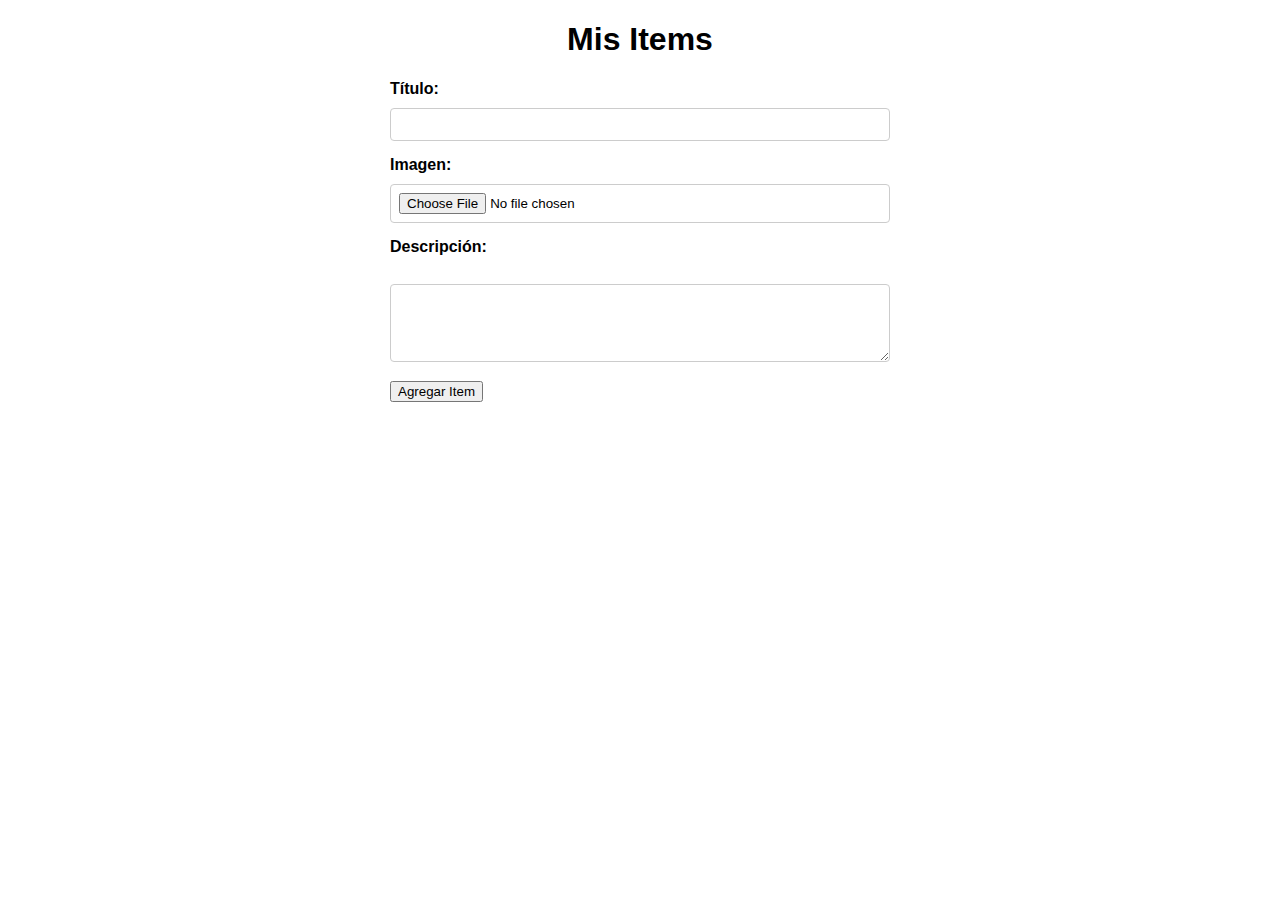
==== views/admin.html @ e1a23a1c "Eliminar, modificar mostrar todo ok" ====
<!DOCTYPE html>
    <html>
    <head>
        <title>Items con Imágenes</title>
        <link rel="stylesheet" href="/styles/admin.css">
    </head>
    <body>
        <h1>Mis Items</h1>
        
        <form id="item-form">
            <label for="titulo">Título:</label>
            <input type="text" id="titulo" name="titulo" required><br>
            
            <label for="imagen">Imagen:</label>
            <input type="file" id="imagen" name="imagen" accept="image/*" required><br>
            
            <label for="descripcion">Descripción:</label><br>
            <textarea id="descripcion" name="descripcion" rows="4" cols="50" required></textarea><br>
            
            <button type="button" id="agregar-item" onclick="agregarItem()">Agregar Item</button>
        </form>
        

        
        <form id="modificar-form" style="display: none;">
            <label for="titulo-modificar">Título:</label>
            <input type="text" id="titulo-modificar" name="titulo-modificar" required><br>
            
            <label for="imagen-modificar">Imagen:</label>
            <input type="file" id="imagen-modificar" name="imagen-modificar" accept="image/*"><br>
            
            <label for="descripcion-modificar">Descripción:</label><br>
            <textarea id="descripcion-modificar" name="descripcion-modificar" rows="4" cols="50" required></textarea><br>
            
            <input type="button" value="Guardar Cambios" id="guardar-cambios">
        </form>

        <ul id="lista-items"></ul>
        
        <script src="/scripts/admin.js"></script>
    </body>
    </html>
---- styles/admin.css ----
body {
    font-family: Arial, sans-serif;
}

h1 {
    text-align: center;
}

form {
    max-width: 500px;
    margin: 0 auto;
}

label {
    display: block;
    margin-bottom: 10px;
    font-weight: bold;
}

input[type="text"],
input[type="file"],
textarea {
    width: 100%;
    padding: 8px;
    margin-bottom: 15px;
    border: 1px solid #ccc;
    border-radius: 4px;
    box-sizing: border-box;
}

input[type="button"] {
    background-color: #4CAF50;
    color: white;
    padding: 10px 16px;
    border: none;
    border-radius: 4px;
    cursor: pointer;
    margin-top: 10px;
    margin-bottom: 10px;
    margin-left: auto;
    margin-right: auto;
    display: block;
}

input[type="button"]:hover {
    background-color: #45a049;
}

ul {
    list-style-type: none;
    padding: 0;
    display: flex;
    flex-wrap: wrap;
    justify-content: center;
    margin-bottom: 10px;
}

li {
    border: 1px solid #ccc;
    border-radius: 4px;
    padding: 10px;
    margin-bottom: 10px;
    width: calc(25% - 20px);
    margin-right: 20px;
    box-sizing: border-box;
    display: flex;
    flex-direction: column;
    align-items: center;
}

li:nth-child(4n) {
    margin-right: 0;
}

h2 {
    margin-top: 0;
}

img {
    max-width: 100%;
    max-height: 200px;
    object-fit: contain;
    margin-bottom: 10px;
}
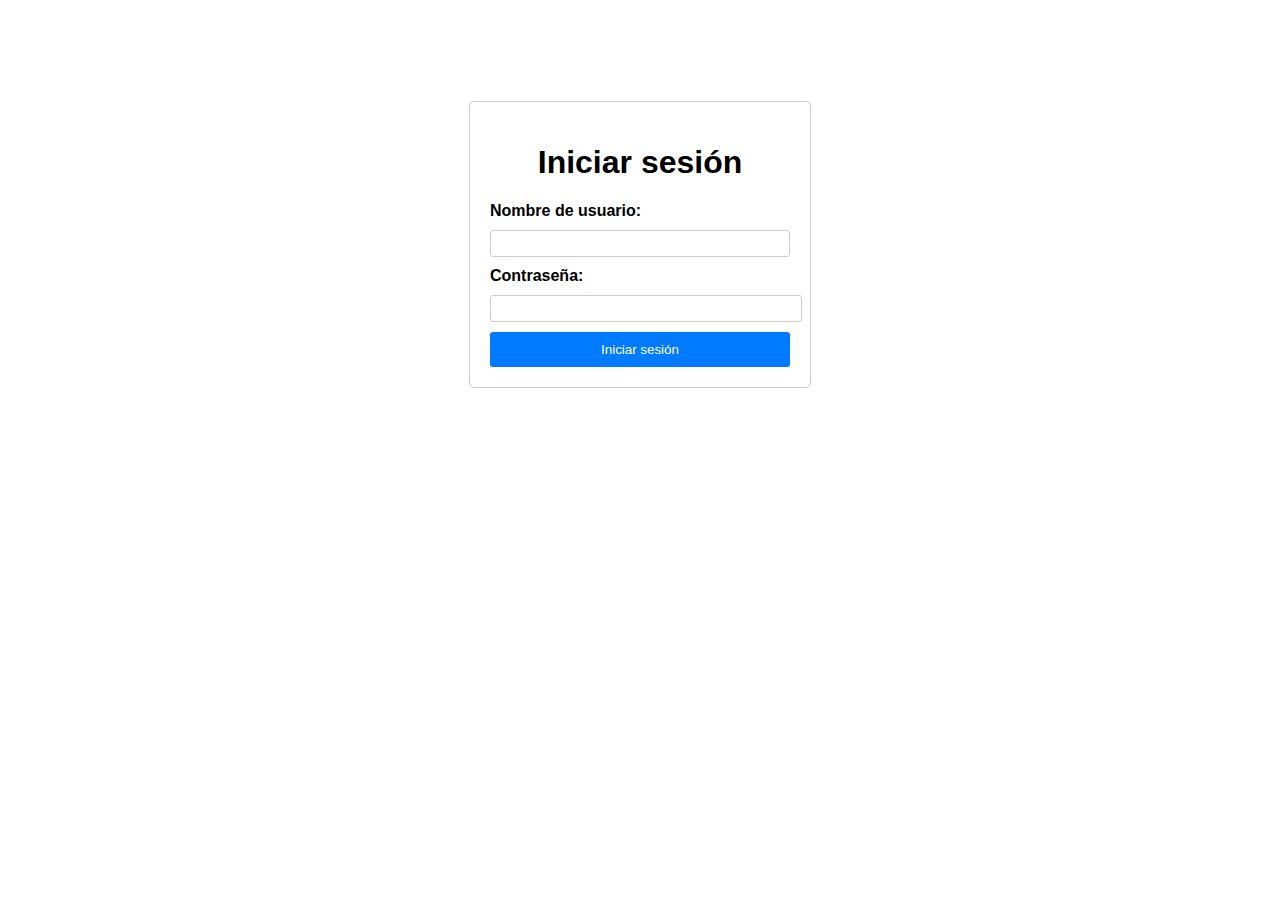
==== commit 3f77ba7f: "Stylo a css inicio de sesión" ====
--- a/views/admin.html
+++ b/views/admin.html
@@ -1,42 +1,87 @@
-    <!DOCTYPE html>
-    <html>
-    <head>
-        <title>Items con Imágenes</title>
-        <link rel="stylesheet" href="/styles/admin.css">
-    </head>
-    <body>
-        <h1>Mis Items</h1>
-        
-        <form id="item-form">
-            <label for="titulo">Título:</label>
-            <input type="text" id="titulo" name="titulo" required><br>
-            
-            <label for="imagen">Imagen:</label>
-            <input type="file" id="imagen" name="imagen" accept="image/*" required><br>
-            
-            <label for="descripcion">Descripción:</label><br>
-            <textarea id="descripcion" name="descripcion" rows="4" cols="50" required></textarea><br>
-            
-            <button type="button" id="agregar-item" onclick="agregarItem()">Agregar Item</button>
-        </form>
-        
+<!DOCTYPE html>
+<html>
+  <head>
+    <title>Items con Imágenes</title>
+    <link rel="stylesheet" href="/styles/admin.css" />
+  </head>
+  <body>
+    
 
-        
-        <form id="modificar-form" style="display: none;">
-            <label for="titulo-modificar">Título:</label>
-            <input type="text" id="titulo-modificar" name="titulo-modificar" required><br>
-            
-            <label for="imagen-modificar">Imagen:</label>
-            <input type="file" id="imagen-modificar" name="imagen-modificar" accept="image/*"><br>
-            
-            <label for="descripcion-modificar">Descripción:</label><br>
-            <textarea id="descripcion-modificar" name="descripcion-modificar" rows="4" cols="50" required></textarea><br>
-            
-            <input type="button" value="Guardar Cambios" id="guardar-cambios">
-        </form>
+    <form id="login-form">
+        <h1 id="titulo-login">Iniciar sesión</h1>
+      <label for="username">Nombre de usuario:</label>
+      <input type="text" id="username" name="username" required /><br />
 
-        <ul id="lista-items"></ul>
-        
-        <script src="/scripts/admin.js"></script>
-    </body>
-    </html>+      <label for="password">Contraseña:</label>
+      <input type="password" id="password" name="password" required /><br />
+
+      <button type="submit">Iniciar sesión</button>
+    </form>
+
+    <div id="admin-content" style="display: none">
+      <h1>Mis Items</h1>
+
+      <form id="item-form">
+        <label for="titulo">Título:</label>
+        <input type="text" id="titulo" name="titulo" required /><br />
+
+        <label for="imagen">Imagen:</label>
+        <input
+          type="file"
+          id="imagen"
+          name="imagen"
+          accept="image/*"
+          required
+        /><br />
+
+        <label for="descripcion">Descripción:</label><br />
+        <textarea
+          id="descripcion"
+          name="descripcion"
+          rows="4"
+          cols="50"
+          required
+        ></textarea
+        ><br />
+
+        <button type="button" id="agregar-item" onclick="agregarItem()">
+          Agregar Item
+        </button>
+      </form>
+
+      <form id="modificar-form" style="display: none">
+        <label for="titulo-modificar">Título:</label>
+        <input
+          type="text"
+          id="titulo-modificar"
+          name="titulo-modificar"
+          required
+        /><br />
+
+        <label for="imagen-modificar">Imagen:</label>
+        <input
+          type="file"
+          id="imagen-modificar"
+          name="imagen-modificar"
+          accept="image/*"
+        /><br />
+
+        <label for="descripcion-modificar">Descripción:</label><br />
+        <textarea
+          id="descripcion-modificar"
+          name="descripcion-modificar"
+          rows="4"
+          cols="50"
+          required
+        ></textarea
+        ><br />
+
+        <input type="button" value="Guardar Cambios" id="guardar-cambios" />
+      </form>
+
+      <ul id="lista-items"></ul>
+    </div>
+
+    <script src="/scripts/admin.js"></script>
+  </body>
+</html>
--- a/styles/admin.css
+++ b/styles/admin.css
@@ -28,7 +28,7 @@
     box-sizing: border-box;
 }
 
-input[type="button"] {
+button[type="button"]{
     background-color: #4CAF50;
     color: white;
     padding: 10px 16px;
@@ -42,7 +42,7 @@
     display: block;
 }
 
-input[type="button"]:hover {
+button[type="button"]:hover {
     background-color: #45a049;
 }
 
@@ -81,4 +81,37 @@
     max-height: 200px;
     object-fit: contain;
     margin-bottom: 10px;
+}
+
+#login-form {
+    width: 300px;
+    margin: 0 auto;
+    margin-top: 8%;
+    padding: 20px;
+    border: 1px solid #ccc;
+    border-radius: 5px;
+}
+
+#login-form label {
+    display: block;
+    margin-bottom: 10px;
+}
+
+#login-form input[type="text"],
+#login-form input[type="password"] {
+    width: 100%;
+    padding: 5px;
+    border: 1px solid #ccc;
+    border-radius: 3px;
+    margin-bottom: 10px;
+}
+
+#login-form button[type="submit"] {
+    width: 100%;
+    padding: 10px;
+    background-color: #007bff;
+    color: #fff;
+    border: none;
+    border-radius: 3px;
+    cursor: pointer;
 }